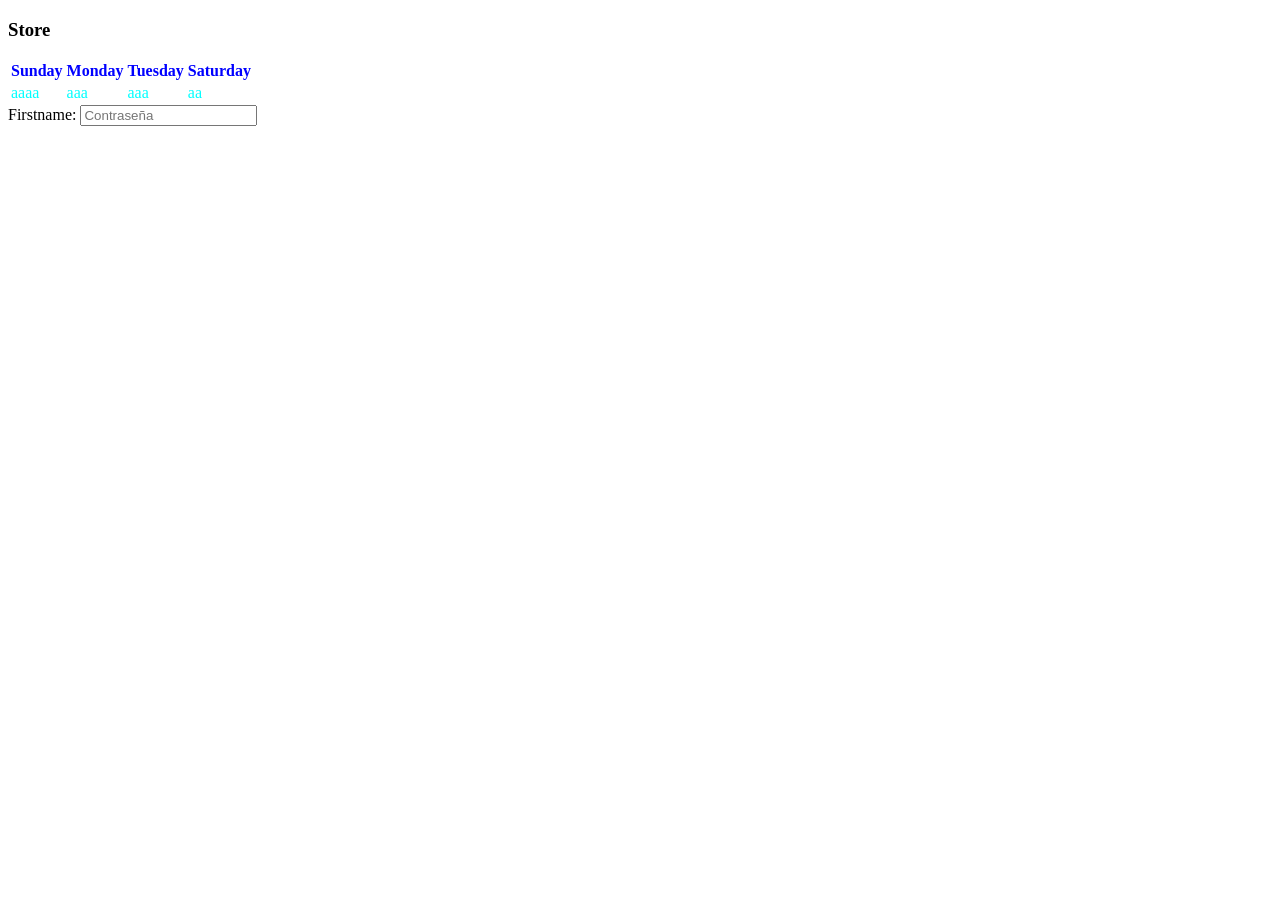
==== index.html @ 168b39d8 "prueba" ====
<!DOCTYPE html>
<html lang="en">
<head>
    <meta charset="UTF-8">
    <meta name="viewport" content="width=device-width, initial-scale=1.0">
    <title>Internet de las cosas</title>
    <link rel="stylesheet" href="Style.css">
</head>
<body>
    <H3>Store </H3>
    <table>
        <tr class="fila2">
            <th>Sunday</th> <!-- Esto es las columnas-->
            <th>Monday</th>
            <th>Tuesday</th>
            <th>Saturday</th>
        </tr>
        <tr class="fila1">
            <td>aaaa</td> <!-- Esto de aca es los datos de las columnas-->
            <td>aaa</td>
            <td>aaa</td>
            <td>aa</td>
        </tr>
    </table>
    <div >
        <form>
            <label for="fname">Firstname:</label>
            <input type="text" id="fname" name="fname" placeholder="Contraseña">
        </form>
    </div>
</body>
</html>
---- Style.css ----
.fila1{
    color: aqua;
}
.fila2{
    color: blue;
}
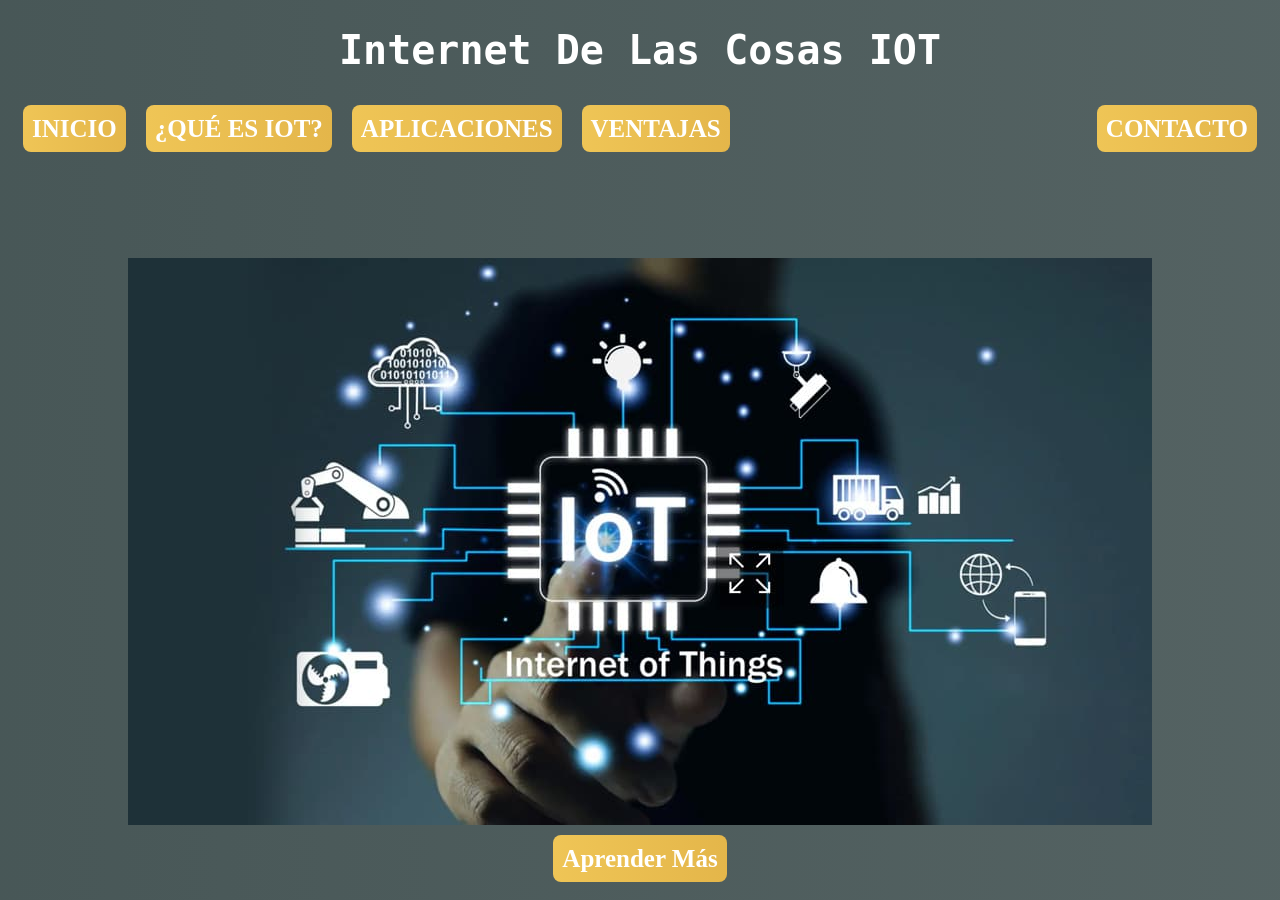
==== commit d6610ef2: "En Canvas se ve mejor" ====
--- a/index.html
+++ b/index.html
@@ -7,26 +7,21 @@
     <link rel="stylesheet" href="Style.css">
 </head>
 <body>
-    <H3>Store </H3>
-    <table>
-        <tr class="fila2">
-            <th>Sunday</th> <!-- Esto es las columnas-->
-            <th>Monday</th>
-            <th>Tuesday</th>
-            <th>Saturday</th>
-        </tr>
-        <tr class="fila1">
-            <td>aaaa</td> <!-- Esto de aca es los datos de las columnas-->
-            <td>aaa</td>
-            <td>aaa</td>
-            <td>aa</td>
-        </tr>
-    </table>
-    <div >
-        <form>
-            <label for="fname">Firstname:</label>
-            <input type="text" id="fname" name="fname" placeholder="Contraseña">
-        </form>
-    </div>
+<h1>Internet De Las Cosas IOT</h1>
+<nav class="navbar">
+   <ul>
+    <li><a href="">INICIO</a></li>
+    <li><a href="">¿QUÉ ES IOT?</a></li>
+    <li><a href="">APLICACIONES</a></li>
+    <li><a href="">VENTAJAS</a></li>
+    <li class="contacto"><a href="">CONTACTO</a></li>
+   </ul>
+   <div>
+    <img src="/Img/IOT-IMG-INICIO.jpg">
+   </div>
+   <footer>
+    <h2 class="Aprende"><a href="">Aprender Más</a></h2>
+   </footer>
+</nav>
 </body>
 </html>
--- a/Style.css
+++ b/Style.css
@@ -1,6 +1,42 @@
-.fila1{
-    color: aqua;
+h1{
+    text-align: center;
+    font-family: monospace;
+    color: white;
+    font-size: 40px;
 }
-.fila2{
-    color: blue;
+
+body {
+    background: linear-gradient(to right, rgba(62,78,78,0.95), rgba(75,90,90,0.95));
+}
+.navbar ul {
+    list-style: none;
+    display: flex;
+    gap: 20px;
+    padding: 15px;
+}
+.navbar a {
+    color: white;
+    padding: 10px 9px;
+    text-decoration: none;
+    background: linear-gradient(90deg, #efc556, #e4b64a);
+    border-radius: 8px;
+    font-weight: bold;
+    transition: 0.3s;
+    font-size: 25px;
+}
+.navbar a:hover {
+    background: linear-gradient(90deg, #ffd97e, #f5c96b);
+}
+.navbar li.contacto {
+    margin-left: auto;
+}
+img {
+  display: block; /* Important: Images are inline by default; convert to block */
+  margin-top: 100px;
+  margin-left: auto;
+  margin-right: auto;
+  /* Optionally set a width, e.g., width: 80%; */
+}
+footer h2.Aprende{
+    text-align: center;
 }
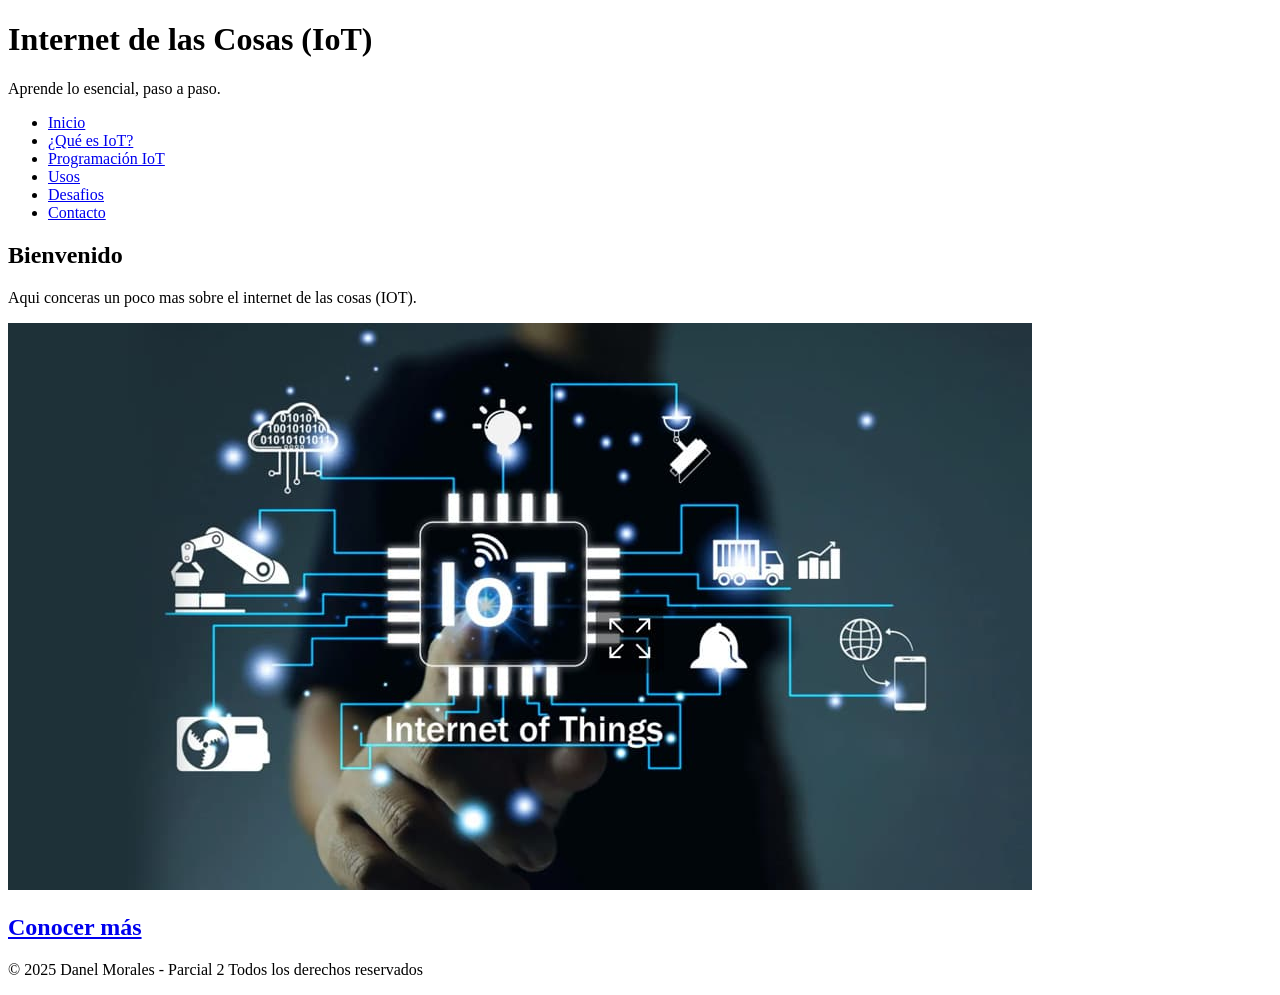
==== commit c3006bf8: "ya casi terminando" ====
--- a/index.html
+++ b/index.html
@@ -1,27 +1,43 @@
 <!DOCTYPE html>
-<html lang="en">
+<html lang="es">
 <head>
-    <meta charset="UTF-8">
-    <meta name="viewport" content="width=device-width, initial-scale=1.0">
-    <title>Internet de las cosas</title>
-    <link rel="stylesheet" href="Style.css">
+  <meta charset="utf-8">
+  <meta name="viewport" content="width=device-width,initial-scale=1">
+  <title>Inicio- Internet de las Cosas</title>
+  <link rel="stylesheet" href="style.css">
 </head>
 <body>
-<h1>Internet De Las Cosas IOT</h1>
-<nav class="navbar">
-   <ul>
-    <li><a href="">INICIO</a></li>
-    <li><a href="">¿QUÉ ES IOT?</a></li>
-    <li><a href="">APLICACIONES</a></li>
-    <li><a href="">VENTAJAS</a></li>
-    <li class="contacto"><a href="">CONTACTO</a></li>
-   </ul>
-   <div>
-    <img src="/Img/IOT-IMG-INICIO.jpg">
-   </div>
-   <footer>
-    <h2 class="Aprende"><a href="">Aprender Más</a></h2>
-   </footer>
-</nav>
+
+  <!-- HEADER -->
+  <header class="header">
+    <h1 class="titulo">Internet de las Cosas (IoT)</h1>
+    <p class="subtitle">Aprende lo esencial, paso a paso.</p>
+  </header>
+
+  <!-- NAVBAR -->
+  <nav class="navbar">
+    <ul>
+      <li><a href="index.html" class="active">Inicio</a></li>
+      <li><a href="que-es-iot.html">¿Qué es IoT?</a></li>
+      <li><a href="programacion-iot.html">Programación IoT</a></li>
+      <li><a href="Usos.html">Usos</a></li>
+      <li><a href="desafios.html">Desafios</a></li>
+      <li><a href="contacto.html">Contacto</a></li>
+    </ul>
+  </nav>
+  <div class="inicio">
+    <h2>Bienvenido</h2>
+    <p>Aqui conceras un poco mas sobre el internet de las cosas (IOT).</p>
+    <img src="/Img/IOT-IMG-INICIO.jpg" alt="Una foto representativa de IoT">
+    <h2 class="btnConocer"><a href="que-es-iot.html">Conocer más</a></h2>
+  </div>
+
+  <!-- FOOTER -->
+  <footer class="pie-pagina">
+    <p>&copy; 2025 Danel Morales - Parcial 2 Todos los derechos reservados
+
+    </p>
+  </footer>
+
 </body>
 </html>
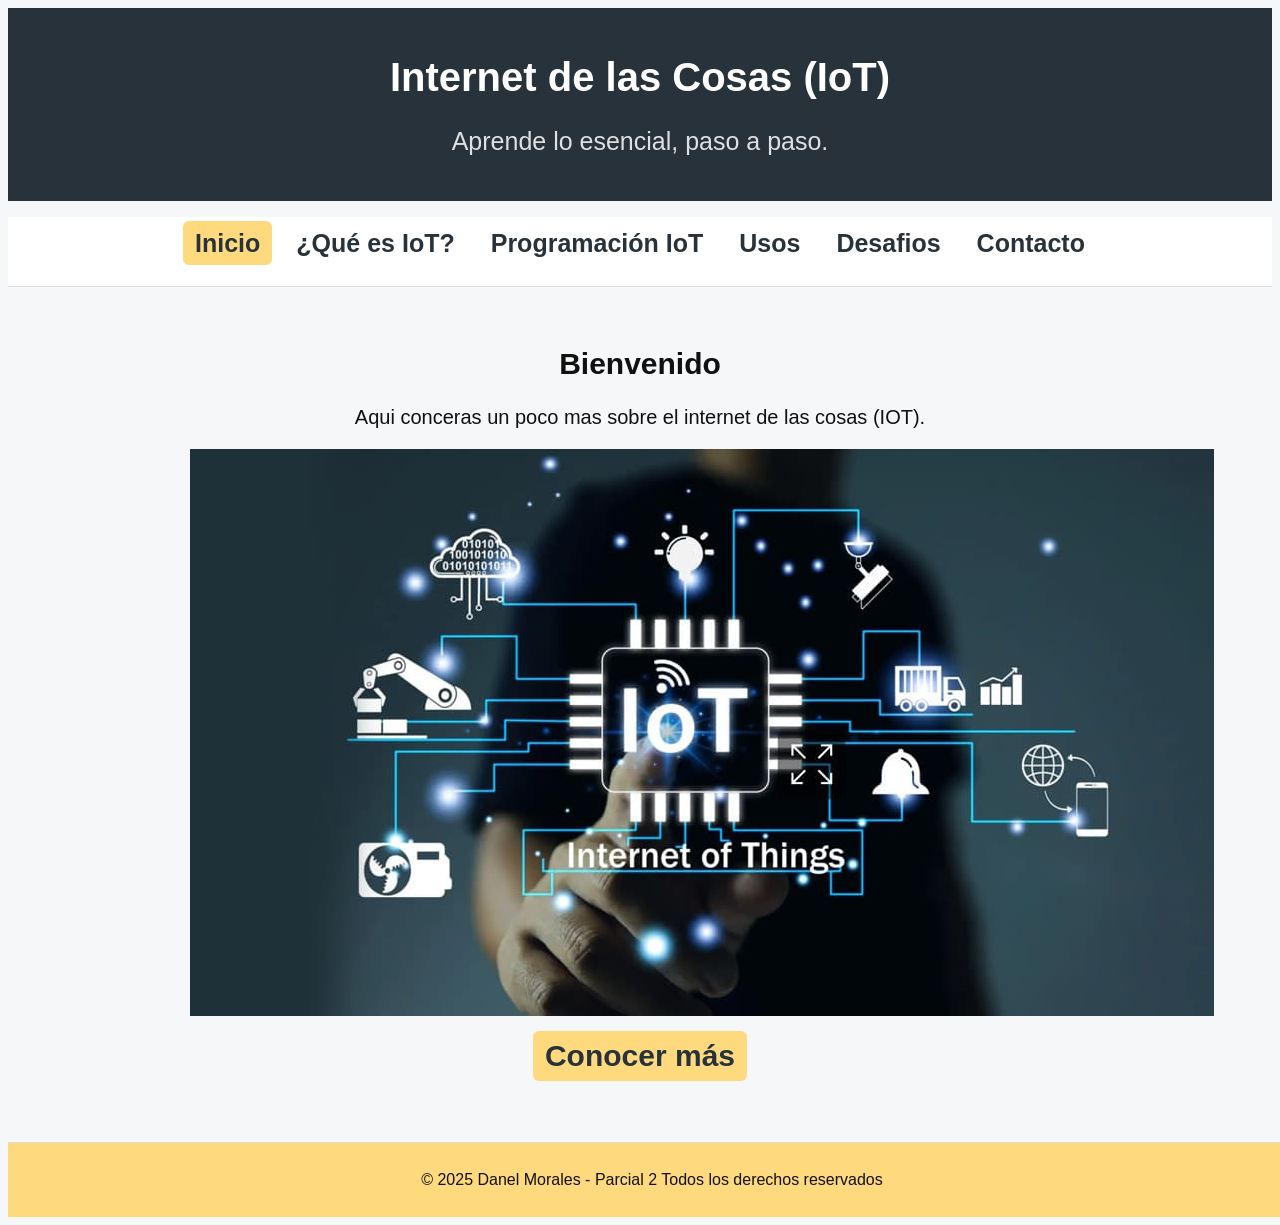
==== commit a7e59950: "estilos en pagina" ====
--- a/index.html
+++ b/index.html
@@ -4,7 +4,7 @@
   <meta charset="utf-8">
   <meta name="viewport" content="width=device-width,initial-scale=1">
   <title>Inicio- Internet de las Cosas</title>
-  <link rel="stylesheet" href="style.css">
+  <link rel="stylesheet" href="Style.css">
 </head>
 <body>
 
--- a/Style.css
+++ b/Style.css
@@ -0,0 +1,277 @@
+
+body {
+  font-family: Arial, sans-serif;
+  background: #f5f7f8;
+  color: #111;
+}
+
+/* HEADER */
+.header {
+  background: #27323a;
+  color: #fff;
+  text-align: center;
+  padding: 20px 10px;
+}
+.header .titulo{
+font-size: 40px;
+}
+.header .subtitle {
+  font-size: 25px;
+  opacity: 0.85;
+}
+
+/* NAVBAR */
+.navbar {
+  background: #ffffff;
+  border-bottom: 1px solid #ddd;
+}
+.navbar ul {
+  list-style: none;
+  display: flex;
+  justify-content: center;
+  gap: 12px;
+  padding: 12px;
+}
+.navbar a {
+  text-decoration: none;
+  padding: 8px 12px;
+  border-radius: 6px;
+  color: #27323a;
+  font-weight: 600;
+  font-size: 25px;
+}
+.navbar a:hover {
+  background: #e9f0f2;
+}
+.navbar a.active {
+  background: #ffd97e; 
+}
+
+/* el contenido */
+div{
+  max-width: 900px;
+  margin: 24px auto;
+  padding: 12px;
+}
+
+/* FOOTER */
+.pie-pagina {
+  text-align: center;
+  padding: 12px;
+  background: #ffd97e;
+  border-top: 1px solid #ddd;
+  position: relative;
+  bottom: 0px;
+  left: 0px;
+  width: 100%;
+}
+.btnConocer{
+   display: inline-block;
+    background: #ffd97e;
+    border-radius: 6px;
+    padding: 8px 12px;
+    margin-top: 10px;
+    align-items: center;
+}
+.btnConocer a {
+    text-decoration: none;
+    color: #27323a;
+    font-weight: bold;
+}
+.btnConocer :hover {
+    
+}
+/* para los parrafos*/ 
+.inicio {
+    text-align: center;
+    font-size:20px ;
+}
+.contenido {
+    text-align: center;
+    font-size:20px ;
+}
+h1{
+  text-align: center;
+  
+}
+.usos {
+  width: 90%;
+  margin: auto;
+  display: grid;
+  grid-template-columns: repeat(2, 1fr); /* 2 columnas */
+  gap: 20px; /* espacio entre tarjetas */
+}
+.bloque {
+  background: #fff;
+  padding: 15px;
+  border-radius: 10px;
+  box-shadow: 0 2px 8px rgba(0,0,0,0.1);
+  text-align: center;
+}
+
+.bloque h2 {
+  color: #014b63;
+  margin-bottom: 10px;
+}
+
+.bloque img {
+  width: 100%;
+  max-width: 250px; 
+  border-radius: 8px;
+  margin-bottom: 8px;
+}
+.bloque p {
+  text-align: justify;
+}
+.ventajas {
+  text-align: center;
+  padding: 20px;
+  max-width: 1000px;
+  margin: auto;
+}
+
+.ventajas h1, .ventajas h2 {
+  color: #014b63;
+}
+
+.ventajas ul {
+  text-align: left;
+  max-width: 700px;
+  margin: 0 auto 20px;
+  line-height: 1.6;
+}
+
+.img-ventajas {
+  width: 80%;
+  border-radius: 10px;
+  margin: 20px 0;
+}
+
+.rejilla-ventajas {
+  display: grid;
+  grid-template-columns: repeat(auto-fit, minmax(250px, 1fr));
+  gap: 20px;
+  margin-top: 20px;
+}
+
+.tarjeta {
+  background: #f9f9f9;
+  border-radius: 12px;
+  box-shadow: 0 2px 6px rgba(0,0,0,0.1);
+  padding: 15px;
+}
+
+.tarjeta img {
+  width: 100%;
+  border-radius: 8px;
+  margin-top: 10px;
+}
+/* CONTACTO */
+.contacto {
+  max-width: 700px;
+  margin: 40px auto;
+  background: #ffffff;
+  padding: 30px;
+  border-radius: 12px;
+  box-shadow: 0 2px 8px rgba(0,0,0,0.1);
+  text-align: center;
+}
+
+.contacto h2 {
+  color: #014b63;
+  margin-bottom: 15px;
+}
+
+.contacto p {
+  font-size: 18px;
+  margin-bottom: 25px;
+}
+
+.form-contacto {
+  display: flex;
+  flex-direction: column;
+  gap: 15px;
+  text-align: left;
+}
+
+.form-contacto label {
+  font-weight: bold;
+  color: #27323a;
+}
+
+.form-contacto input,
+.form-contacto textarea {
+  width: 100%;
+  padding: 10px;
+  border: 1px solid #ccc;
+  border-radius: 6px;
+  font-size: 16px;
+}
+
+.btn-enviar {
+  background: #ffd97e;
+  color: #27323a;
+  border: none;
+  padding: 10px 15px;
+  border-radius: 8px;
+  font-size: 16px;
+  font-weight: bold;
+  cursor: pointer;
+  align-self: center;
+  transition: background 0.3s;
+}
+
+.btn-enviar:hover {
+  background: #f5c84e;
+}
+.pie-paginacontacto {
+  text-align: center;
+  padding: 12px;
+  background: #ffd97e;
+  border-top: 1px solid #ddd;
+  position: fixed;
+  bottom: 0px;
+  left: 0px;
+  width: 100%;
+}
+/* BLOQUES DE LENGUAJES (Programación IoT) */
+.rejilla-lenguajes {
+  display: grid;
+  grid-template-columns: repeat(auto-fit, minmax(220px, 1fr));
+  gap: 20px;
+  margin: 30px auto;
+  max-width: 1000px;
+}
+
+.bloque-lenguaje {
+  background: #ffffff;
+  border-radius: 12px;
+  padding: 20px;
+  text-align: center;
+  box-shadow: 0 2px 8px rgba(0,0,0,0.1);
+  transition: transform 0.3s, box-shadow 0.3s;
+}
+
+.bloque-lenguaje:hover {
+  transform: translateY(-5px);
+  box-shadow: 0 4px 10px rgba(0,0,0,0.15);
+}
+
+.bloque-lenguaje img {
+  width: 80px;
+  height: 80px;
+  object-fit: contain;
+  margin-bottom: 10px;
+}
+
+.bloque-lenguaje h3 {
+  color: #014b63;
+  margin-bottom: 10px;
+  font-size: 22px;
+}
+
+.bloque-lenguaje p {
+  font-size: 16px;
+  text-align: justify;
+  color: #27323a;
+}
